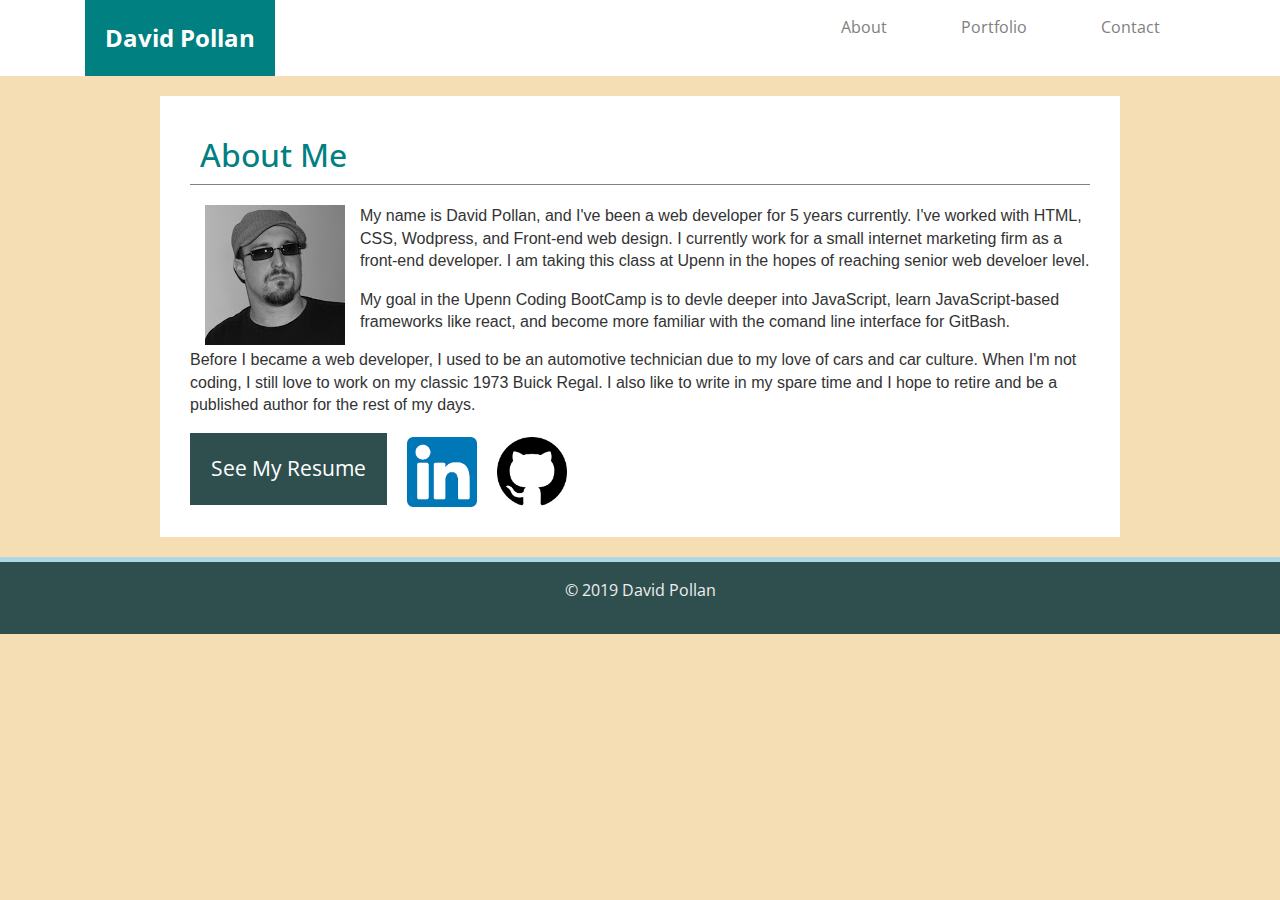
==== index.html @ 6986f864 "initial commit" ====
<!DOCTYPE html>
<html lang="en-us">
  <head>
    <meta charset="UTF-8">
    <title>Portfolio of David Pollan</title>
    <link href="https://fonts.googleapis.com/css?family=Open+Sans:400,400i,700&display=swap" rel="stylesheet">
    <link rel="stylesheet" href="https://stackpath.bootstrapcdn.com/bootstrap/4.3.1/css/bootstrap.min.css" integrity="sha384-ggOyR0iXCbMQv3Xipma34MD+dH/1fQ784/j6cY/iJTQUOhcWr7x9JvoRxT2MZw1T" crossorigin="anonymous">
    <link rel="stylesheet" type="text/css" href="assets/css/style.css">
  </head>

<body>

    <!-- Start of header section -->
    <header>
        <div class="container">
            <div class="row">
                <div class="col-sm-12 col-md-4">
                    <div id="name">David Pollan</div>
                </div>
                <div class="col-sm-12 col-md-8">
                    <nav>
                        <ul>
                            <li><a href="index.html">About</a></li>
                            <li><a href="portfolio.html">Portfolio</a></li>
                            <li><a href="contact.html">Contact</a></li>
                        </ul>
                    </nav>
                </div>
            </div>
        </div>
    </header>
    <!-- End of header section -->

    <!-- Start of Main Content section -->
    <div class="container">
        
        <div id="content">
            <div id="title"><h2>About Me</h2></div>
                <div id="image">
                    <img alt="My Self Portrait" src="assets/images/me.jpg">
                </div>
            <p>My name is David Pollan, and I've been a web developer for 5 years currently.  I've worked with HTML, CSS, Wodpress, and 
                Front-end web design.  I currently work for a small internet marketing firm as a front-end developer.  I am taking this class at Upenn
            in the hopes of reaching senior web develoer level.</p>

            <p>My goal in the Upenn Coding BootCamp is to devle deeper into JavaScript, learn JavaScript-based frameworks like react, and become more familiar
                with the comand line interface for GitBash.
            </p>

            <p>Before I became a web developer, I used to be an automotive technician due to my love of cars and car culture.  When I'm not coding,
                I still love to work on my classic 1973 Buick Regal.  I also like to write in my spare time and I hope to retire and be a published author
                for the rest of my days.
            </p>

            <button class="resume"><a title="Download Resume" href="assets/files/David_Pollan_2020_resume.pdf">See My Resume</a></button>
            <a title="LinkedIn" target="_blank" href="https://www.linkedin.com/in/dave-pollan-630b6163/"><img class="link-icon" alt="LinkedIn" src="assets/images/linkedin.png"></a>
            <a title="GitHub" target="_blank" href="https://github.com/dp95000"><img class="link-icon" alt="GitHub" src="assets/images/github.png"></a>

        </div>


    </div>
    <!-- End of Main Content section -->

    <!-- Start of Footer section -->
    <footer>
        <div class="container">
            <div class="row">
                <div class="col-md-12">
                    <p>&copy; 2019 David Pollan</p>
                </div>
            </div>
        </div>
    </footer>
     <!--End of Footer section -->

</body>
</html>
---- assets/css/style.css ----
/* ====== Universal Page Style Rules ======= */

body {
    padding: 0;
    margin: 0;
    background-color: wheat;
    font-family: 'Open Sans', sans-serif;
    }
header {
    width: 100%;
    background-color: white;
}

#name {
    background-color: teal;
    color: #fff;
    font-weight: bold;
    font-size: 1.5em;
    height: 100%;
    text-align: center;
    padding: 20px;
}

ul {margin-bottom: 0;}
nav ul li {display: inline-block; padding: 15px;}
nav ul li a {
    padding: 20px;
    text-align: center;
    color: gray;
    text-decoration: none;
}

nav ul li a:hover {opacity: .7;}

#content {
    max-width: 960px;
    margin-top: 20px;
    margin-right: auto;
    margin-left: auto;
    margin-bottom: 20px;
    min-height: 300px;
    background-color: white;
    padding: 30px;
    overflow: auto;
}

#title {
    color: teal;
    font-size: 1.5em;
    margin-bottom: 20px;
    border-bottom: 1px solid gray;
}

h2 {
    padding: 0;
    margin: 10px;
}

#image {
    float: left;
    margin: 0 15px;
}

#content p {
    color: #333;
    line-height: 1.4em;
    font-family: Arial, Helvetica, sans-serif;
}

footer {
    background-color: darkslategray;
    border-top: 5px solid lightblue;
    color: #eee;
    text-align: center;
    padding: 1em;
}

button.resume {
    background-color: darkslategray;
    color: #eee;
    text-align: center;
    padding: 1em;
    border: none;
    font-size: 1.3em;
}

button.resume a {
    color: #fff;
    text-decoration: none;
}

button.resume:hover {
    text-decoration: none;
    opacity: .8;
}

img.link-icon {
    height: 70px;
    margin-top: 0px;
    margin-left: 1em;
}

/* ======= Contact Page Style Rules ========= */

input[type=text] {
    width: 100%;
    padding: 1em;
    max-width: 875px;
    margin-bottom: 20px;
}

textarea {
    width: 100%;
    padding: 1em;
    max-width: 875px;
    margin-bottom: 20px;
}

input[type=button], input[type=submit] {
    background-color: teal;
    color: #fff;
    font-size: 1.5em;
    text-align: center;
    max-width: 200px;
    padding: 15px 40px;
}

/* ======= Portfolio Page Style Rules ========= */
.portfolio-contain {
    overflow: auto;
}

.portfolio-block {
    width: 300px; 
    height: 200px; 
    background-color: gray;
    margin-right: 30px;
    position: relative;
    overflow: hidden;
}

.portfolio-block img {
    width: 100%;
    max-width: 250px;
    display: block;
    margin-right: auto;
    margin-left: auto;
}

.portfolio-block-title {
    position: absolute;
    background-color: teal;
    color: #fff;
    text-align: center;
    padding: 10px;
    width: 100%;
    top: 65%;
    left: 0%;
}

.github-button {
    background-color: teal;
    color: #fff;
    text-align: center;
    padding: 10px;
}

.github-button:hover {
    opacity: .8;
    text-decoration: none; 
    color: #fff;
}

a.github-button {
    color: #fff; 
    margin-top: 15px;
    display: block;
    font-size: 1.2em;
    max-width: 200px;
    margin-left: auto;
    margin-right: auto;
}

.webapp {
    border: 1px solid black;
    padding: 2em;
}

.webapp img {
    width: 100%;
    margin-bottom: 30px;
    -webkit-box-shadow: -1px 3px 14px 0px rgba(0,0,0,0.75);
    -moz-box-shadow: -1px 3px 14px 0px rgba(0,0,0,0.75);
    box-shadow: -1px 3px 14px 0px rgba(0,0,0,0.75);
}

.webapp-title {
    background-color: teal;
    color: #fff;
    text-align: center;
    padding: 10px;
    width: 100%;
    top: 65%;
    left: 0%;
}

/* ======= Mobile Responsive Style Rules ========= */

@media (max-width: 640px) {
    #name {
        width: 100%;
        margin-right: 22%;
        padding: 20px;
    }
    nav {text-align: center;}
    header .container {
        max-width: 100%!important;
        margin: 0!important;
        padding: 0!important;
    }
    .portfolio-block {margin-bottom: 30px;}
}

@media (min-width: 641px) and (max-width: 768px) {
    nav {text-align: center;}
    header .container {
        max-width: 100%!important;
        margin: 0!important;
        padding: 0!important;
    }
    .portfolio-block {margin-bottom: 30px;}
}

@media (min-width: 769px) and (max-width: 979px) {
    .portfolio-contain {margin-bottom: 30px;}
}

@media (min-width: 980px) {
    #name {
        max-width: 200px;
        display: inline-block;
        margin-right: 22%;
    }
    nav {float: right;}
    .portfolio-contain {margin-bottom: 30px;}
}
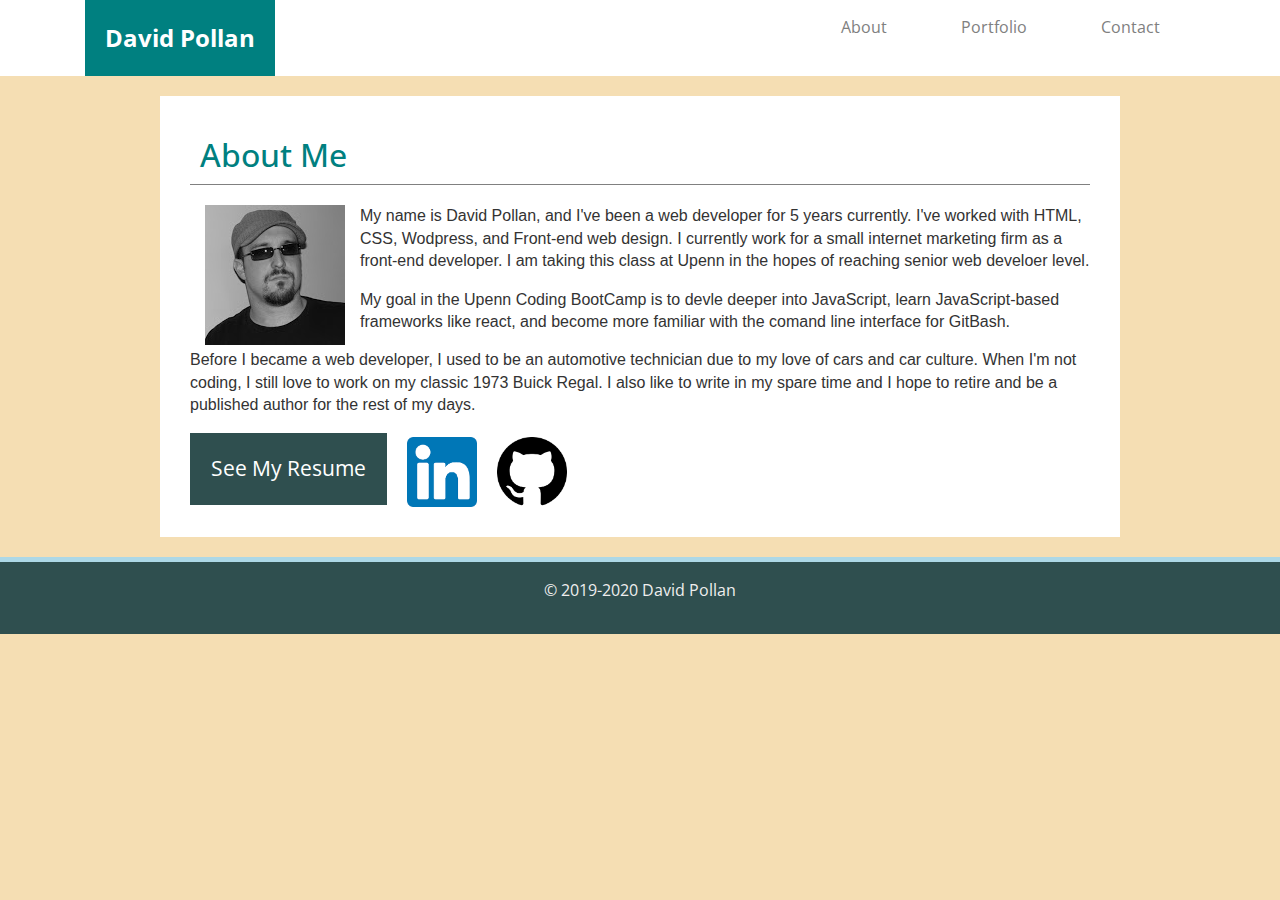
==== commit 65f9bca7: "commit number 2" ====
--- a/index.html
+++ b/index.html
@@ -1,12 +1,13 @@
 <!DOCTYPE html>
 <html lang="en-us">
-  <head>
+
+<head>
     <meta charset="UTF-8">
     <title>Portfolio of David Pollan</title>
     <link href="https://fonts.googleapis.com/css?family=Open+Sans:400,400i,700&display=swap" rel="stylesheet">
     <link rel="stylesheet" href="https://stackpath.bootstrapcdn.com/bootstrap/4.3.1/css/bootstrap.min.css" integrity="sha384-ggOyR0iXCbMQv3Xipma34MD+dH/1fQ784/j6cY/iJTQUOhcWr7x9JvoRxT2MZw1T" crossorigin="anonymous">
     <link rel="stylesheet" type="text/css" href="assets/css/style.css">
-  </head>
+</head>
 
 <body>
 
@@ -33,23 +34,22 @@
 
     <!-- Start of Main Content section -->
     <div class="container">
-        
+
         <div id="content">
-            <div id="title"><h2>About Me</h2></div>
-                <div id="image">
-                    <img alt="My Self Portrait" src="assets/images/me.jpg">
-                </div>
-            <p>My name is David Pollan, and I've been a web developer for 5 years currently.  I've worked with HTML, CSS, Wodpress, and 
-                Front-end web design.  I currently work for a small internet marketing firm as a front-end developer.  I am taking this class at Upenn
-            in the hopes of reaching senior web develoer level.</p>
+            <div id="title">
+                <h2>About Me</h2>
+            </div>
+            <div id="image">
+                <img alt="My Self Portrait" src="assets/images/me.jpg">
+            </div>
+            <p>My name is David Pollan, and I've been a web developer for 5 years currently. I've worked with HTML, CSS, Wodpress, and Front-end web design. I currently work for a small internet marketing firm as a front-end developer. I am taking this class
+                at Upenn in the hopes of reaching senior web develoer level.</p>
 
-            <p>My goal in the Upenn Coding BootCamp is to devle deeper into JavaScript, learn JavaScript-based frameworks like react, and become more familiar
-                with the comand line interface for GitBash.
+            <p>My goal in the Upenn Coding BootCamp is to devle deeper into JavaScript, learn JavaScript-based frameworks like react, and become more familiar with the comand line interface for GitBash.
             </p>
 
-            <p>Before I became a web developer, I used to be an automotive technician due to my love of cars and car culture.  When I'm not coding,
-                I still love to work on my classic 1973 Buick Regal.  I also like to write in my spare time and I hope to retire and be a published author
-                for the rest of my days.
+            <p>Before I became a web developer, I used to be an automotive technician due to my love of cars and car culture. When I'm not coding, I still love to work on my classic 1973 Buick Regal. I also like to write in my spare time and I hope to retire
+                and be a published author for the rest of my days.
             </p>
 
             <button class="resume"><a title="Download Resume" href="assets/files/David_Pollan_2020_resume.pdf">See My Resume</a></button>
@@ -67,13 +67,13 @@
         <div class="container">
             <div class="row">
                 <div class="col-md-12">
-                    <p>&copy; 2019 David Pollan</p>
+                    <p>&copy; 2019-2020 David Pollan</p>
                 </div>
             </div>
         </div>
     </footer>
-     <!--End of Footer section -->
+    <!--End of Footer section -->
 
 </body>
-</html>
 
+</html>--- a/assets/css/style.css
+++ b/assets/css/style.css
@@ -5,7 +5,8 @@
     margin: 0;
     background-color: wheat;
     font-family: 'Open Sans', sans-serif;
-    }
+}
+
 header {
     width: 100%;
     background-color: white;
@@ -21,8 +22,15 @@
     padding: 20px;
 }
 
-ul {margin-bottom: 0;}
-nav ul li {display: inline-block; padding: 15px;}
+ul {
+    margin-bottom: 0;
+}
+
+nav ul li {
+    display: inline-block;
+    padding: 15px;
+}
+
 nav ul li a {
     padding: 20px;
     text-align: center;
@@ -30,7 +38,9 @@
     text-decoration: none;
 }
 
-nav ul li a:hover {opacity: .7;}
+nav ul li a:hover {
+    opacity: .7;
+}
 
 #content {
     max-width: 960px;
@@ -100,6 +110,7 @@
     margin-left: 1em;
 }
 
+
 /* ======= Contact Page Style Rules ========= */
 
 input[type=text] {
@@ -116,7 +127,8 @@
     margin-bottom: 20px;
 }
 
-input[type=button], input[type=submit] {
+input[type=button],
+input[type=submit] {
     background-color: teal;
     color: #fff;
     font-size: 1.5em;
@@ -125,14 +137,16 @@
     padding: 15px 40px;
 }
 
+
 /* ======= Portfolio Page Style Rules ========= */
+
 .portfolio-contain {
     overflow: auto;
 }
 
 .portfolio-block {
-    width: 300px; 
-    height: 200px; 
+    width: 300px;
+    height: 200px;
     background-color: gray;
     margin-right: 30px;
     position: relative;
@@ -167,12 +181,12 @@
 
 .github-button:hover {
     opacity: .8;
-    text-decoration: none; 
+    text-decoration: none;
     color: #fff;
 }
 
 a.github-button {
-    color: #fff; 
+    color: #fff;
     margin-top: 15px;
     display: block;
     font-size: 1.2em;
@@ -189,9 +203,13 @@
 .webapp img {
     width: 100%;
     margin-bottom: 30px;
-    -webkit-box-shadow: -1px 3px 14px 0px rgba(0,0,0,0.75);
-    -moz-box-shadow: -1px 3px 14px 0px rgba(0,0,0,0.75);
-    box-shadow: -1px 3px 14px 0px rgba(0,0,0,0.75);
+    -webkit-box-shadow: -1px 3px 14px 0px rgba(0, 0, 0, 0.75);
+    -moz-box-shadow: -1px 3px 14px 0px rgba(0, 0, 0, 0.75);
+    box-shadow: -1px 3px 14px 0px rgba(0, 0, 0, 0.75);
+}
+
+.webapp img:hover {
+    opacity: .7;
 }
 
 .webapp-title {
@@ -203,6 +221,7 @@
     top: 65%;
     left: 0%;
 }
+
 
 /* ======= Mobile Responsive Style Rules ========= */
 
@@ -212,27 +231,37 @@
         margin-right: 22%;
         padding: 20px;
     }
-    nav {text-align: center;}
+    nav {
+        text-align: center;
+    }
     header .container {
         max-width: 100%!important;
         margin: 0!important;
         padding: 0!important;
     }
-    .portfolio-block {margin-bottom: 30px;}
+    .portfolio-block {
+        margin-bottom: 30px;
+    }
 }
 
 @media (min-width: 641px) and (max-width: 768px) {
-    nav {text-align: center;}
+    nav {
+        text-align: center;
+    }
     header .container {
         max-width: 100%!important;
         margin: 0!important;
         padding: 0!important;
     }
-    .portfolio-block {margin-bottom: 30px;}
+    .portfolio-block {
+        margin-bottom: 30px;
+    }
 }
 
 @media (min-width: 769px) and (max-width: 979px) {
-    .portfolio-contain {margin-bottom: 30px;}
+    .portfolio-contain {
+        margin-bottom: 30px;
+    }
 }
 
 @media (min-width: 980px) {
@@ -241,6 +270,10 @@
         display: inline-block;
         margin-right: 22%;
     }
-    nav {float: right;}
-    .portfolio-contain {margin-bottom: 30px;}
+    nav {
+        float: right;
+    }
+    .portfolio-contain {
+        margin-bottom: 30px;
+    }
 }